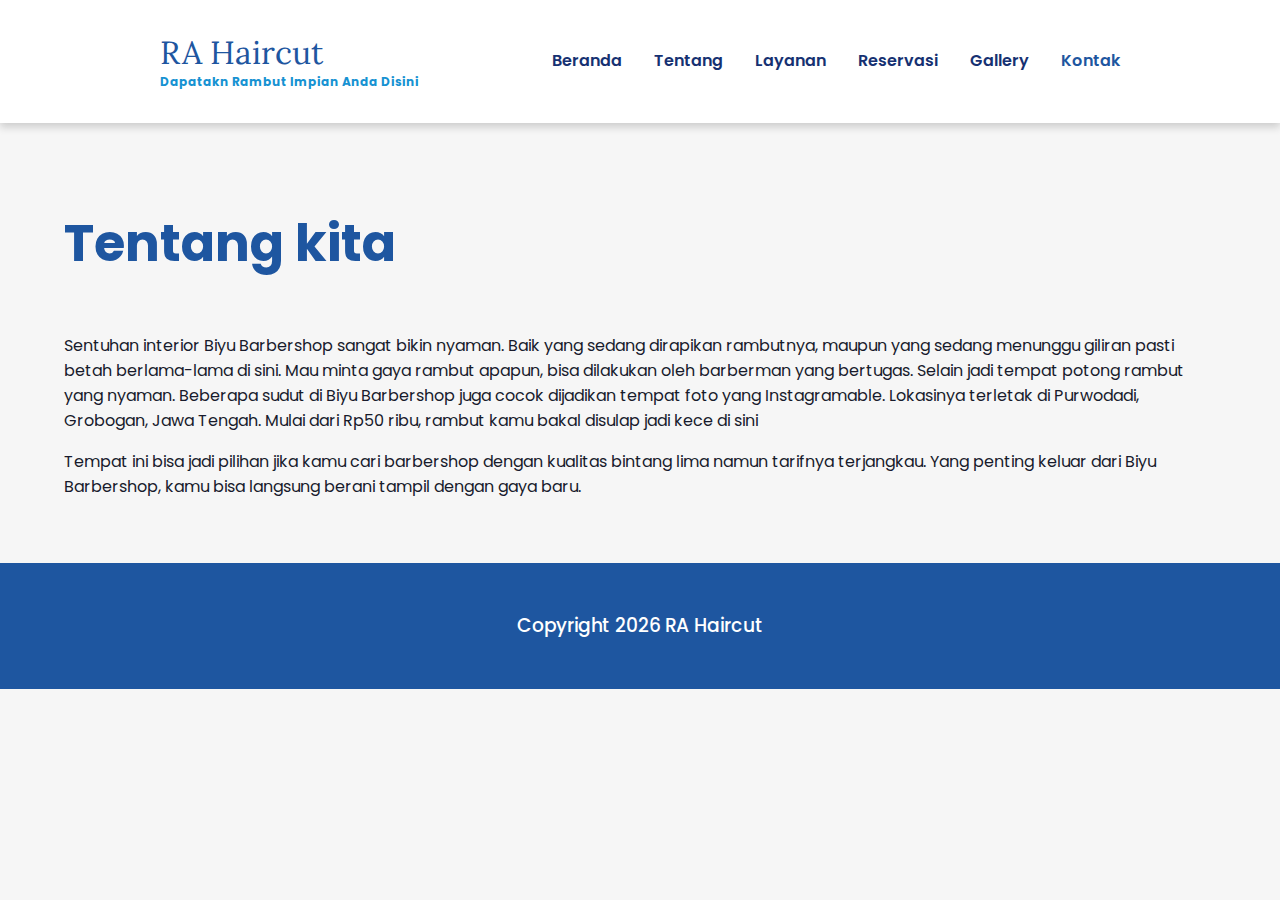
==== about.html @ 258a3282 "Add files via upload" ====
<!DOCTYPE html>
<html lang="en">

<head>
    <meta charset="UTF-8">
    <meta http-equiv="X-UA-Compatible" content="IE=edge">
    <meta name="viewport" content="width=device-width, initial-scale=1.0">
    <title>Tentang</title>
    <link rel="stylesheet" href="css/styles.css">
</head>

<body>
    <header class="header">
        <div class="container container-nav">
            <div class="site-title">
                <h1>RA Haircut</h1>
                <p class="subtitle">Dapatakn rambut impian anda disini</p>
            </div>
            <nav>
                <ul>
                    <li><a href="index.html">Beranda</a></li>
                    <li><a href="about.html">Tentang</a></li>
                    <li><a href="price.html">Layanan</a></li>
                    <li><a href="team.html">Reservasi</a></li>
                    <li><a href="gallery.html">Gallery</a></li>
                    <li><a href="contact.html" class="current-page">Kontak</a></li>
                </ul>

            </nav>
        </div>
    </header>

    <main class="about">
        <div class="about-header">
            <h1>Tentang kita</h1>
        </div>
        <div class="about-content">
            <p>Sentuhan interior Biyu Barbershop sangat bikin nyaman. Baik yang sedang dirapikan rambutnya, maupun yang sedang menunggu giliran pasti betah berlama-lama di sini.
                Mau minta gaya rambut apapun, bisa dilakukan oleh barberman yang bertugas. Selain jadi tempat potong rambut yang nyaman. Beberapa sudut di Biyu Barbershop juga cocok dijadikan tempat foto yang Instagramable.
                Lokasinya terletak di Purwodadi, Grobogan, Jawa Tengah. Mulai dari Rp50 ribu, rambut kamu bakal disulap jadi kece di sini</p>
            <p>Tempat ini bisa jadi pilihan jika kamu cari barbershop dengan kualitas bintang lima namun tarifnya terjangkau. Yang penting keluar dari Biyu Barbershop, kamu bisa langsung berani tampil dengan gaya baru.</p>
        </div>
    </main>

    <footer class="footer">
        <h3><span id="demo">&copy;</span><a href="#"> RA Haircut</a></h3>
    </footer>

    <script src="js/index.js"></script>
</body>

</html>
---- css/styles.css ----
@import url("https://fonts.googleapis.com/css2?family=Lora:wght@400;500;600;700&display=swap");
@import url("https://fonts.googleapis.com/css2?family=Lora:wght@400;500;600;700&family=Poppins:wght@100;200;300;400;500;600;700;800;900&display=swap");

* {
  box-sizing: border-box;
}
body {
  margin: 0;
  padding: 0;
  font-family: "Poppins", sans-serif;
  background-color: #f6f6f6;
  height: 100vh;
}
.site-title h1 {
  font-weight: 400;
  font-family: "Lora", sans-serif;
  color: #1e56a0;
  font-size: 2rem;
  margin: 0;
}
.subtitle {
  font-weight: 700;
  color: #1792d2;
  font-size: 0.75rem;
  margin: 0;
  text-transform: capitalize;
}
.container {
  width: 90%;
  max-width: 960px;
  margin: 0 auto;
}
.container-nav {
  display: flex;
  justify-content: space-between;
}

header {
  background-color: white;
  padding: 2em 0;
  box-shadow: 0 4px 8px 0 rgba(22, 22, 22, 0.19);
}
@media (max-width: 675px) {
  .container-nav {
    flex-direction: column;
  }
  header {
    text-align: center;
  }
}
nav ul {
  list-style-type: none;
  padding: 0;
  display: flex;
  justify-content: center;
}
nav li {
  margin-left: 2em;
}
nav a {
  text-decoration: none;
  color: #163172;
  font-weight: 600;
  text-transform: capitalize;
  padding: 2em 0;
}
nav a:hover,
nav a:focus {
  color: #1e56a0;
}
.current-page {
  color: #1e56a0;
}
.current-page:hover {
  color: #1e56a0;
}
@media (max-width: 675px) {
  nav ul {
    flex-direction: column;
  }
  nav li {
    margin: 0.5em 0;
  }
}
/* Home page */
.overlay {
  position: absolute;
  height: 100%;
  width: 100%;
  top: 0;
  left: 0;
  background: rgba(0, 0, 0, 0.65);
  color: white;
  display: flex;
  align-items: center;
  justify-content: center;
  flex-direction: column;
}
.landing-text {
  display: table-cell;
  text-align: center;
  vertical-align: middle;
}
.landing-text h3 {
  font-weight: 700;
  color: white;
  font-family: "Lora", sans-serif;
}
.landing-text h1 {
  font-size: 450%;
  font-weight: 700;
  color: white;
  font-family: "Lora", sans-serif;
  padding-bottom: 0;
  margin: 0 0;
}
@media (max-width: 600px) {
  .landing-text h1 {
    font-size: 260%;
  }
}
.btn-hire {
  background-color: #1e56a0;
  border: none;
  color: white;
  padding: 15px 32px;
  text-align: center;
  text-decoration: none;
  display: inline-block;
  font-size: 16px;
  margin: 4px 2px;
  cursor: pointer;
  border-radius: 3px;
}
.btn-hire:hover,
.btn-hire:focus {
  background-color: #163172;
}
@media (max-width: 800px) {
  .btn-hire {
    padding: 8px 16px;
  }
}
#hr-main {
  width: 100px;
  height: 5px;
  border-radius: 1rem;
  background-color: white;
  margin-bottom: 8px;
}

/* Gallery Section */
.gallery-header {
  text-align: center;
  padding: 32px;
}
.gallery-header h1 {
  text-align: center;
  font-weight: 700;
  font-size: 3.2rem;
  color: #1e56a0;
}
@media (max-width: 600px) {
  .gallery-header h1 {
    font-size: x-large;
  }
}
.gallery-header p {
  font-weight: 600;
  color: #181b2c;
}
.gallery-row {
  display: -ms-flexbox;
  display: flex;
  -ms-flex-wrap: wrap;
  flex-wrap: wrap;
  padding: 0 14px;
}

.column {
  -ms-flex: 25%;
  flex: 25%;
  max-width: 25%;
  padding: 0 6px;
}
.column img {
  margin-top: 8px;
  vertical-align: middle;
  width: 100%;
}
@media (max-width: 800px) {
  .column {
    -ms-flex: 50%;
    flex: 50%;
    max-width: 50%;
  }
}
@media (max-width: 600px) {
  .column {
    -ms-flex: 100%;
    flex: 100%;
    max-width: 100%;
  }
}

/* Team Section */
.team-header {
  text-align: center;
  padding: 32px;
}
.team-header h1 {
  text-align: center;
  font-weight: 700;
  font-size: 3.2rem;
  color: #1e56a0;
}
@media (max-width: 600px) {
  .team h1 {
    font-size: x-large;
  }
}
.team p {
  font-weight: 600;
  color: #181b2c;
}
.team .row {
  display: -ms-flexbox;
  display: flex;
  -ms-flex-wrap: wrap;
  flex-wrap: wrap;
  padding: 0 14px;
}

.team .column {
  -ms-flex: 25%;
  flex: 25%;
  max-width: 25%;
  padding: 0 6px;
}
.team .column img {
  margin-top: 8px;
  vertical-align: middle;
  width: 100%;
  border-radius: 50%;
}
.team .column h3 {
  font-weight: 600;
  font-family: "Lora", sans-serif;
  color: #181b2c;
  text-align: center;
  margin-bottom: 3px;
}
.team .column p {
  font-weight: 400;
  color: #181b2c;
  text-align: center;
}
@media (max-width: 800px) {
  .team .column {
    -ms-flex: 50%;
    flex: 50%;
    max-width: 50%;
  }
}
@media (max-width: 600px) {
  .team .column {
    -ms-flex: 100%;
    flex: 100%;
    max-width: 100%;
  }
}

/* About Section */
.about {
  margin: 3rem 4rem;
  display: flex;
  flex-wrap: wrap;
}
.about-header {
  text-align: start;
}
@media (max-width: 576px) {
  .about-header {
    text-align: center;
  }
}
.about-header h1 {
  font-weight: 700;
  font-size: 3.2rem;
  color: #1e56a0;
}
.about-content p {
  color: #181b2c;
}
/* Contact SEction */
.contact h1 {
  text-align: center;
  font-weight: 700;
  font-size: 3.2rem;
  color: #1e56a0;
}
.flex-container {
  display: flex;
  flex-wrap: wrap;
  text-align: center;
  margin: 10px 2em;
}
.flex-item-left {
  padding: 10px;
  flex: 50%;
}
.flex-item-left h4 {
  font-weight: 700;
  color: #181b2c;
}
.flex-item-left p {
  font-weight: 400;
  color: #181b2c;
}
.flex-item-right {
  padding: 10px;
  flex: 50%;
}
.flex-item-right form {
  margin: 10px;
}
.flex-item-right form input[type="text"],
select,
textarea {
  font-weight: 400;
  width: 100%;
  padding: 12px;
  border: 1px solid #ccc;
  border-radius: 4px;
  box-sizing: border-box;
  margin-top: 6px;
  margin-bottom: 16px;
  resize: vertical;
}
.flex-item-right button {
  background-color: #1e56a0;
  border: none;
  color: white;
  padding: 15px 32px;
  text-align: center;
  text-decoration: none;
  display: inline-block;
  font-size: 16px;
  margin: 4px 2px;
  cursor: pointer;
  border-radius: 3px;
  width: 100%;
}
.flex-item-right button:hover,
.flex-item-right button:focus {
  background-color: #163172;
  color: white;
}
@media (max-width: 800px) {
  .flex-item-left,
  .flex-item-right {
    flex: 100%;
  }
}
/* Footer */
footer {
  padding: 30px;
  text-align: center;
  background-color: #1e56a0;
  margin-top: 20px;
}

footer h3 > span,
footer h3 > a {
  color: white;
  text-decoration: none;
  font-weight: 500;
  margin: 0 auto;
}
html {
  scroll-behavior: smooth;
}
.nengahin{
  padding-left: 0;
}
.payment {
  width: 500px;
  height: 600px;
  background-color: white;
  position: absolute;
  top: 0;
  bottom: 0;
  left: 0;
  right: 0;
  margin: auto;
  padding: 10px 50px;
  display: none;
  flex-direction: column;
  -webkit-box-shadow: 0px 0px 13px 2px rgba(0, 0, 0, 0.3);
  box-shadow: 0px 0px 13px 2px rgba(0, 0, 0, 0.3);
}

.payTitle {
  font-size: 20px;
  color: lightgray;
}

label {
  font-size: 14px;
  font-weight: 300;
}

.payInput {
  padding: 10px;
  margin: 10px 0px;
  border: none;
  border-bottom: 1px solid gray;
}

.payInput::placeholder {
  color: rgb(163, 163, 163);
}
.productButton {
  padding: 10px 20px;
  width: 1000px;
  height: 70px;
  background-color: #1e56a0;
  color: white;
  font-weight: 600;
}

.productButton:hover {
  background-color: white;
  color: black;
}
.close {
  width: 20px;
  height: 20px;
  position: absolute;
  background-color: gray;
  color: white;
  top: 10px;
  right: 10px;
  display: flex;
  align-items: center;
  justify-content: center;
  cursor: pointer;
  padding: 2px;
}
.payButton {
  position: absolute;
  height: 40px;
  bottom: 0;
  width: 100%;
  left: 0;
  -webkit-box-shadow: 0px 0px 13px 2px rgba(0, 0, 0, 0.3);
  box-shadow: 0px 0px 13px 2px rgba(0, 0, 0, 0.3);
  background-color: #1e56a0;
  color: white;
  border: none;
  cursor: pointer;
}

  * {
    box-sizing: border-box;
}

.columns {
    float: left;
    width: 33.3%;
    padding: 8px;
}

.price {
    list-style-type: none;
    border: 1px solid #eee;
    margin: 0;
    padding: 0;
    -webkit-transition: 0.3s;
    transition: 0.3s;
}

.price:hover {
    box-shadow: 0 8px 12px 0 rgba(0,0,0,0.2)
}

.price .header {
    background-color: #111;
    color: white;
    font-size: 25px;
}

.price li {
    border-bottom: 1px solid #eee;
    padding: 20px;
    text-align: center;
}

.price .grey {
    background-color: #eee;
    font-size: 20px;
}

.button {
    background-color: #0aa4df;
    border: none;
    color: white;
    padding: 10px 25px;
    text-align: center;
    text-decoration: none;
    font-size: 18px;
}

@media only screen and (max-width: 600px) {
    .columns {
        width: 100%;
    }
}
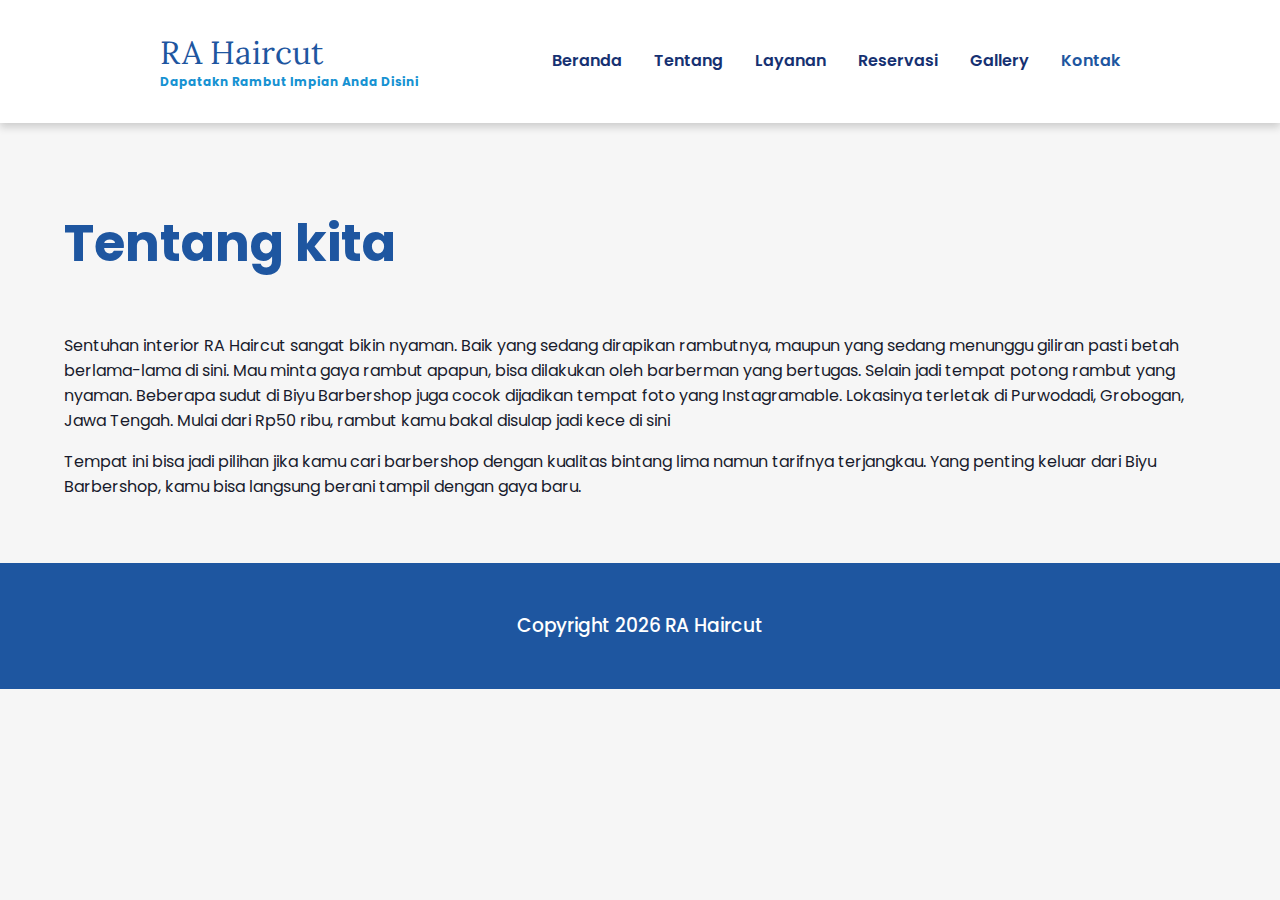
==== commit 66cbf002: "Update about.html" ====
--- a/about.html
+++ b/about.html
@@ -35,7 +35,7 @@
             <h1>Tentang kita</h1>
         </div>
         <div class="about-content">
-            <p>Sentuhan interior Biyu Barbershop sangat bikin nyaman. Baik yang sedang dirapikan rambutnya, maupun yang sedang menunggu giliran pasti betah berlama-lama di sini.
+            <p>Sentuhan interior RA Haircut sangat bikin nyaman. Baik yang sedang dirapikan rambutnya, maupun yang sedang menunggu giliran pasti betah berlama-lama di sini.
                 Mau minta gaya rambut apapun, bisa dilakukan oleh barberman yang bertugas. Selain jadi tempat potong rambut yang nyaman. Beberapa sudut di Biyu Barbershop juga cocok dijadikan tempat foto yang Instagramable.
                 Lokasinya terletak di Purwodadi, Grobogan, Jawa Tengah. Mulai dari Rp50 ribu, rambut kamu bakal disulap jadi kece di sini</p>
             <p>Tempat ini bisa jadi pilihan jika kamu cari barbershop dengan kualitas bintang lima namun tarifnya terjangkau. Yang penting keluar dari Biyu Barbershop, kamu bisa langsung berani tampil dengan gaya baru.</p>
@@ -49,4 +49,4 @@
     <script src="js/index.js"></script>
 </body>
 
-</html>+</html>
